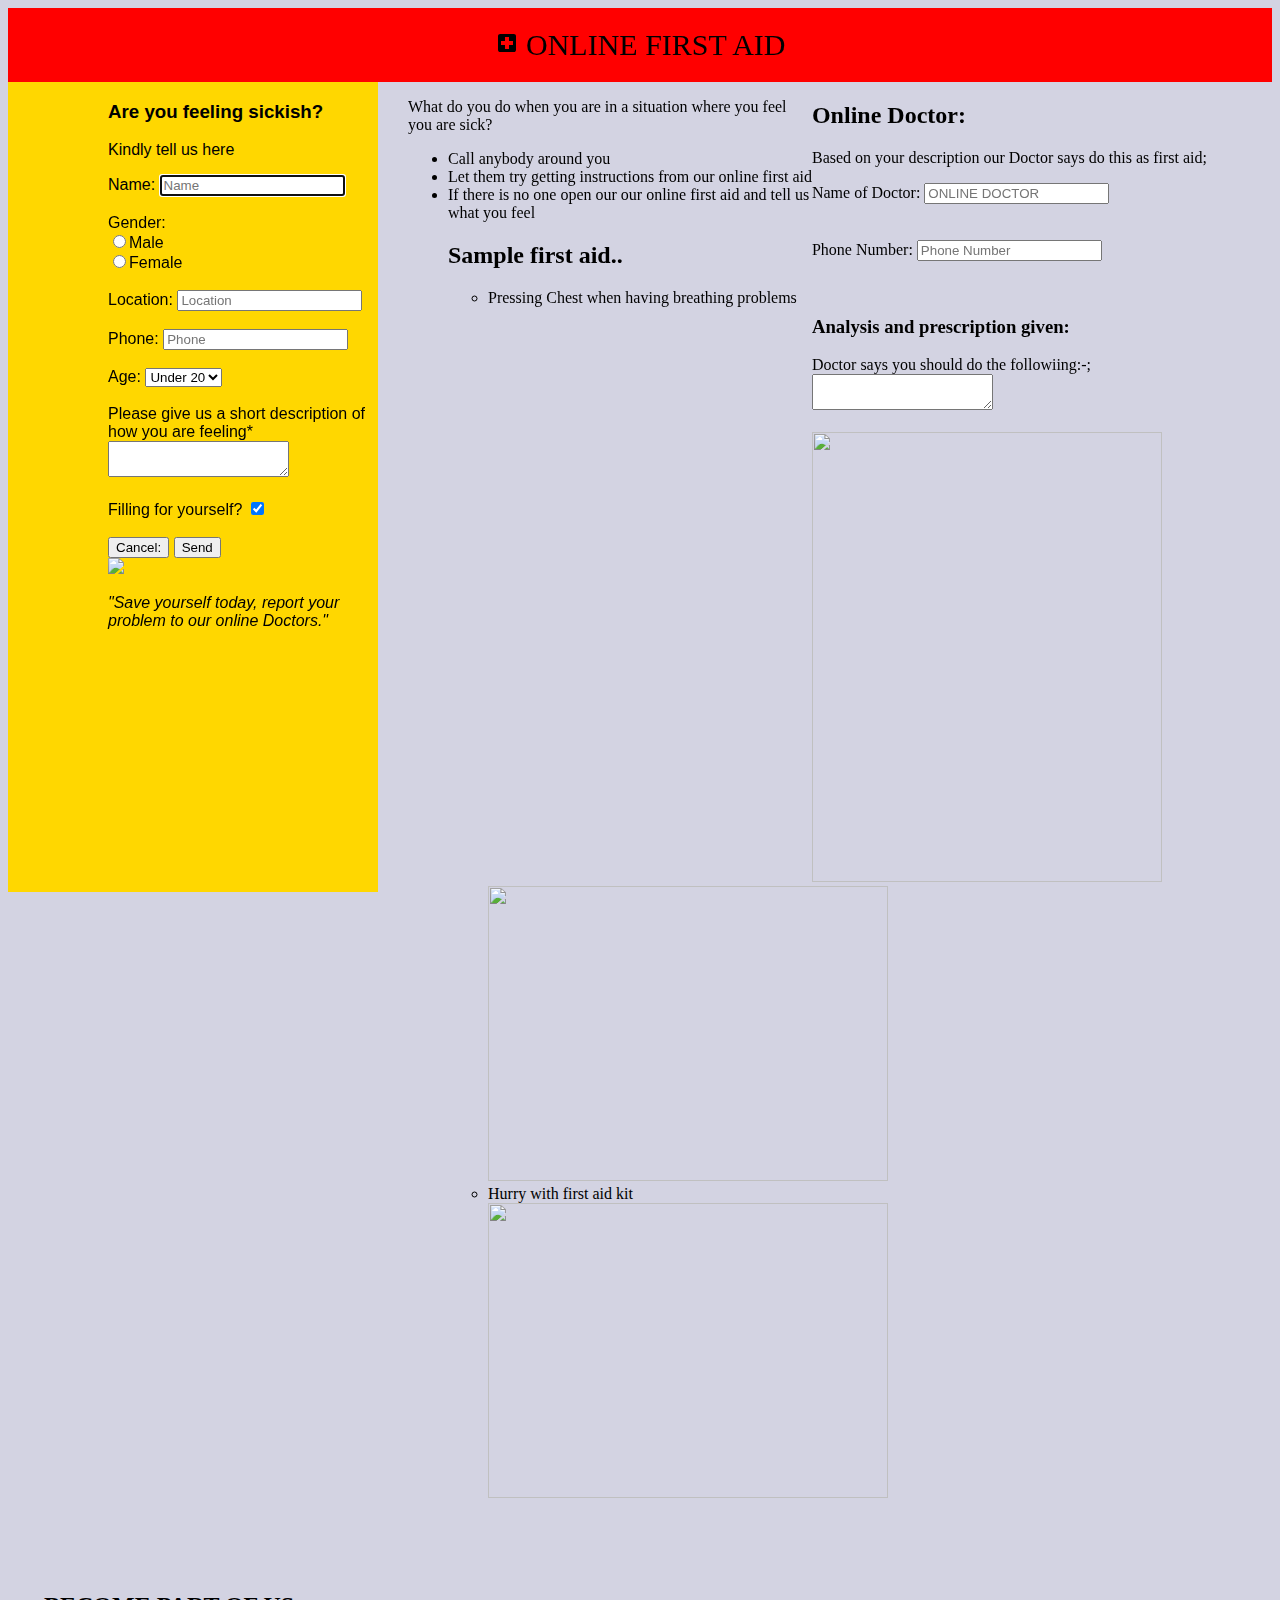
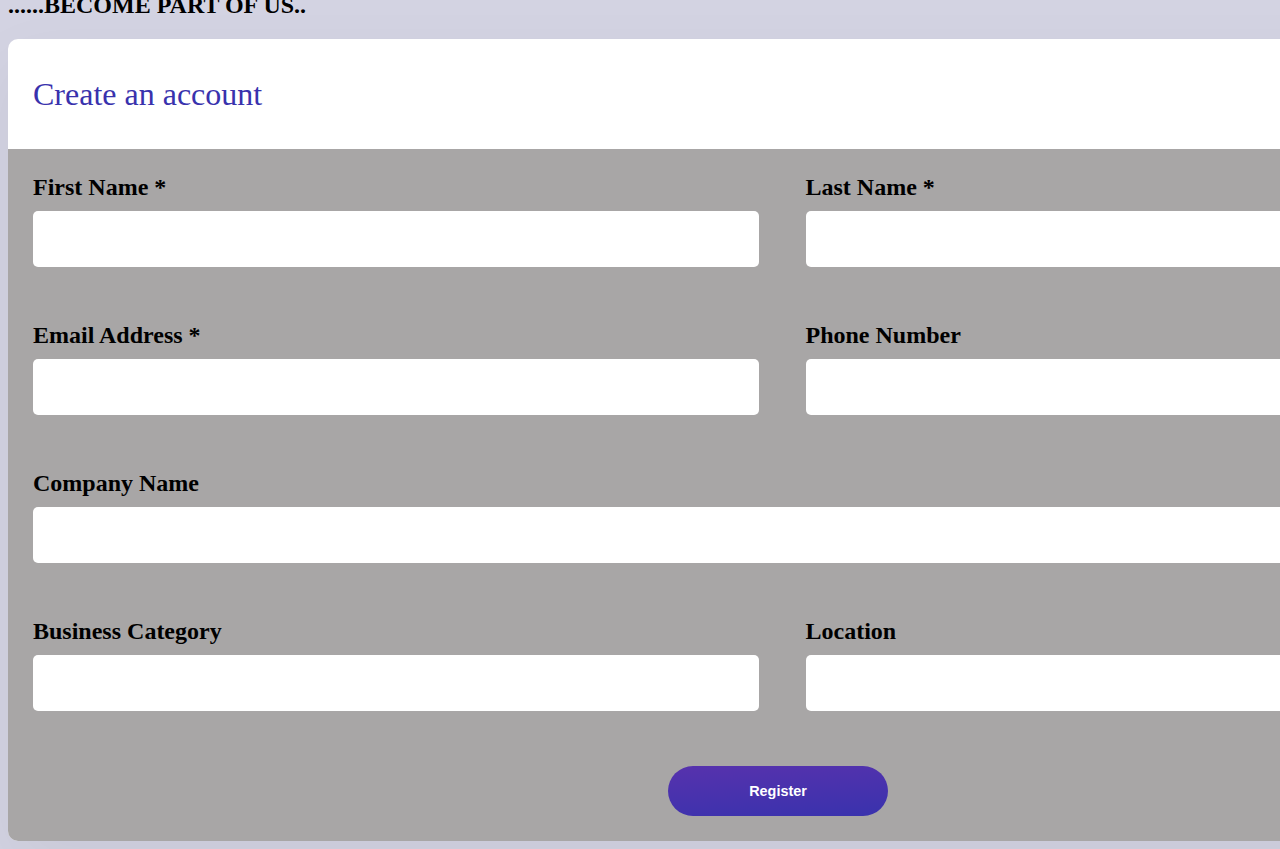
==== index.html @ ed28cf8f "edit files" ====
<!DOCTYPE html>
<html lang="en">
<head>
    <meta charset="UTF-8">
    <meta name="viewport" content="width=device-width, initial-scale=1.0">
    <meta http-equiv="X-UA-Compatible" content="ie=edge">
    <link rel="stylesheet" href="index.css">
    <link href="https://fonts.googleapis.com/icon?family=Material+Icons" rel="stylesheet">
    <link rel="stylesheet" href="Chatbox.css" type="text/css">
    <link href="https://stackpath.bootstrapcdn.com/font-awesome/4.7.0/css/font-awesome.min.css" rel="stylesheet">
    <title>Online First Aid</title>
</head>
<body>
        <div d="onlinefirstaid"> 
        <div class="body">
        <div id="heady">
            <i class="material-icons">local_hospital</i>
            ONLINE FIRST AID
        </div>
       <div class="patient">
        <h3>Are you feeling sickish?</h3>
        <p>Kindly tell us here</p>
        <form id="form-user" action="#" method="post">
            <div class="form-box error" data-errormsg="">
                <label for="input-name">Name:</label>
                <input type="text" id="input-name" autofocus placeholder="Name" tabindex="1"/>        
            </div>
            <br>
            <div class="form-box" data-errormsg="">
                <label for="input-gender">Gender:</label><br>
                <input type="radio" name="gender" value="Male">Male<br>
                <input type="radio" name="gender" value="Female">Female<br>
            </div>
            <br>
        
            <div class="form-box" data-errormsg="">
                <label for="input-location">Location:</label>
                <input type="text" id="input-location" autofocus placeholder="Location" tabindex=2/>        
            </div>
            <br>
            <div class="form-box" data-errormsg="">
                <label for="input-phone">Phone:</label>
                <input type="text" id="input-phone" autofocus placeholder="Phone" tabindex="3"/>        
            </div>
            <br>
            <div class="form-box" data-errormsg="">
                <label for="input-age">Age:</label>
                <select id="input-age" tabindex="4">
                    <option value="0">Under 20</option>
                    <option value="1">20-30</option>
                    <option value="2">40-50</option>
                    <option value="3">Over 50</option>
                </select>  
            </div>
            <br>
            <lebel for="message">Please give us a short description of how you are feeling*</lebel>
            <br>
            <textarea id="message"></textarea>
            <br>
            <br>
            <div class="form-box" data-errormsg="">
                <label for="input-filling">Filling for yourself?</Filling for yourself?>
                <input type="checkbox" id="filling"  tabindex="5" checked/>        
            </div>
            <br>
            <div class="form-box">
                <button id="button-cancel">Cancel:</button>
                <button id="button-send">Send</button>
            </div>     
            
        </form>
        <img src="covered.img" height="=120px" width=240px>
        <p><em>"Save yourself today, report your problem to our online Doctors."</em></p>

       </div>
        
        <div class="doctor">
            <h2>Online Doctor:</h2>
            <p>Based on your description our Doctor says do this as first aid;</p>
            <div class="form-box error" data-errormsg="">
                <label for="input-name">Name of Doctor:</label>
                <input type="text" id="input-name" autofocus placeholder="ONLINE DOCTOR" tabindex="1"/>        
            </div>
            <br>
            <br>
            <div class="form-box" data-errormsg="">
              <label for="input-phone">Phone Number:</label>
              <input type="text" id="input-phone" autofocus placeholder="Phone Number" tabindex="3"/>        
          </div>
          <br>
          <br>
            <h3>Analysis and prescription given:</h3>
            <lebel for="message">Doctor says you should do the followiing:-;</lebel>
            <br>
            <textarea id="message"></textarea>
            <br>
            <br>
            <div>
            <img src="onlinedoctor.jpg" height="450px" width="350px" alt="">
            </div>
            
        </div>
        <div id="instructions">
            <p>What do you do when you are in a situation where you feel you are sick?</p>
            <ul>
                <li>Call anybody around you</li>
                <li>Let them try getting instructions from our online first aid </li>
                <li>If there is no one open our our online first aid and tell us what you feel</li>
                <h2>Sample first aid..</h2>
                <ul>
                    <li>Pressing Chest when having breathing problems</li>
                    <img src="aid.gif" height="295px" width="400px">
                    <br>
                    <li>Hurry with first aid kit</li>
                    <img src="hurry.gif" height="295px" width="400px">
                </ul>
            </ul>
        </div>
        
        </div>
    </div>
    
    <br>
    <br>
    <br>
    <div id="feedback">
      <h2>......BECOME PART OF US..</h2>
      <div class="wrapper">
        <div class="form">
          <h1 class="title">Create an account </h1>
    
          <form action="#" class="myform">
            <div class="control-from">
              <label for="firstname">First Name *</label>
              <input type="text" id="firstname" value="">
            </div>
    
            <div class="control-from">
              <label for="lastname">Last Name *</label>
              <input type="text" id="lastname" value="" required="">
            </div>
    
            <div class="control-from">
              <label for="emailaddress">Email Address *</label>
              <input type="text" id="emailaddress" value="" required="">
            </div>
    
            <div class="control-from">
              <label for="phonenumber">Phone Number</label>
              <input type="phone" id="phonenumber" value=" " required="">
            </div>
    
            <div class="full-width">
              <label for="companyname">Company Name</label>
              <input type="text" id="companyname" value="" required="">
            </div>
    
            <div class="control-from">
              <label for="businesscategory">Business Category</label>
              <input type="text" id="businesscategory" value=" " required="">
            </div>
    
            <div class="control-from">
              <label for="location">Location </label>
              <input type="text" id="location" value=" " required="">
            </div>
    
            <div class="button">
              <button id="register">Register</button>
            </div>
            </form>
        </div>

          </form>
        </div>
      </div>    
        
      <script src="js/main.js"></script>
    </div>

</body>
</html>
---- index.css ----
body{
    overflow-x: hidden;
    overflow-y: scroll;

}

.body{
    padding: 0;
    overflow-x: hidden;
    overflow-y: scroll;
}
nav ul{
    list-style-type: none;
    margin: 0;
    padding: 0;    
}
li a {
    display: block;
    width: 100%;
    padding: 8px 16px;
}
li a:hover {
    background-color: #555;
    color: white;
}
nav li{
    display: inline;
}
  

#heady{
    background-color: red;
    text-align: center;
    padding: 20px;
    font-size: 30px;   
     
}
.patient{
    float: left;
    padding-left: 100px;
    width: 270px;
    background-color: gold;
    height: 810px;
    font-family: sans-serif;
    color: black;
}

.doctor{
    float: right;
    padding-right: 65px;
}

#instructions{
padding-left: 400px;
color: black;
}



.wrapper {
  width: 700px;
  background: #FFF;
  border-radius:  10px;
  box-shadow: 0 25px 70px rgba(0,0,0,.05);
  overflow: hidden;
  width: 1570px;

}

h1.title {
  padding: 15px 0;
  margin-left: 25px;
  font-weight: normal;
  color: rgba(57,50,173,1)
}

.form {
  width: 700px;
}

.myform {
  background: rgb(168, 166, 166);
  width: 1490px;
  padding: 25px;
  display: grid;
  grid-template-columns: 1fr 1fr;
  grid-gap: 55px
}

.myform label {
  display: block;
  color: black;
  font-weight: bold;
  font-size: 24px;
  margin-bottom: 10px;
}

.myform input {
  border: 0;
  outline: 0;
  height: 50px;
  background: #FFF;
  width: 100%;
  border-radius: 5px;
  color: #155BDA;
  font-weight: 700;
  font-size: .9rem;
  text-indent: 15px;
  border: 2px solid transparent;
  transition: border 250ms;
}

.full-width {
  grid-column: -1 / 1
}

.button {
  grid-column: -1 / 1;
  display: flex;
  justify-content: center;
}

.button button {
  border: 0;
  outline: 0;
  width: 220px;
  height: 50px;
  border-radius: 50px;
  color: #FFF;
  font-weight: bold;
  font-size: .9rem;
  cursor: pointer;
  background: linear-gradient(356deg, rgba(57,50,173,1) 0%, rgba(87,50,173,1) 100%);
}

.button button:hover {
  background: rgba(57,50,173,1);
}

#feedback{
    width: 100%;
    padding-left: 0px;
}

#feedback h2{
    text-align: justify;
}

body{
  background-color: rgb(211, 211, 226);
  background-repeat: no-repeat;
  background-size: cover;
}
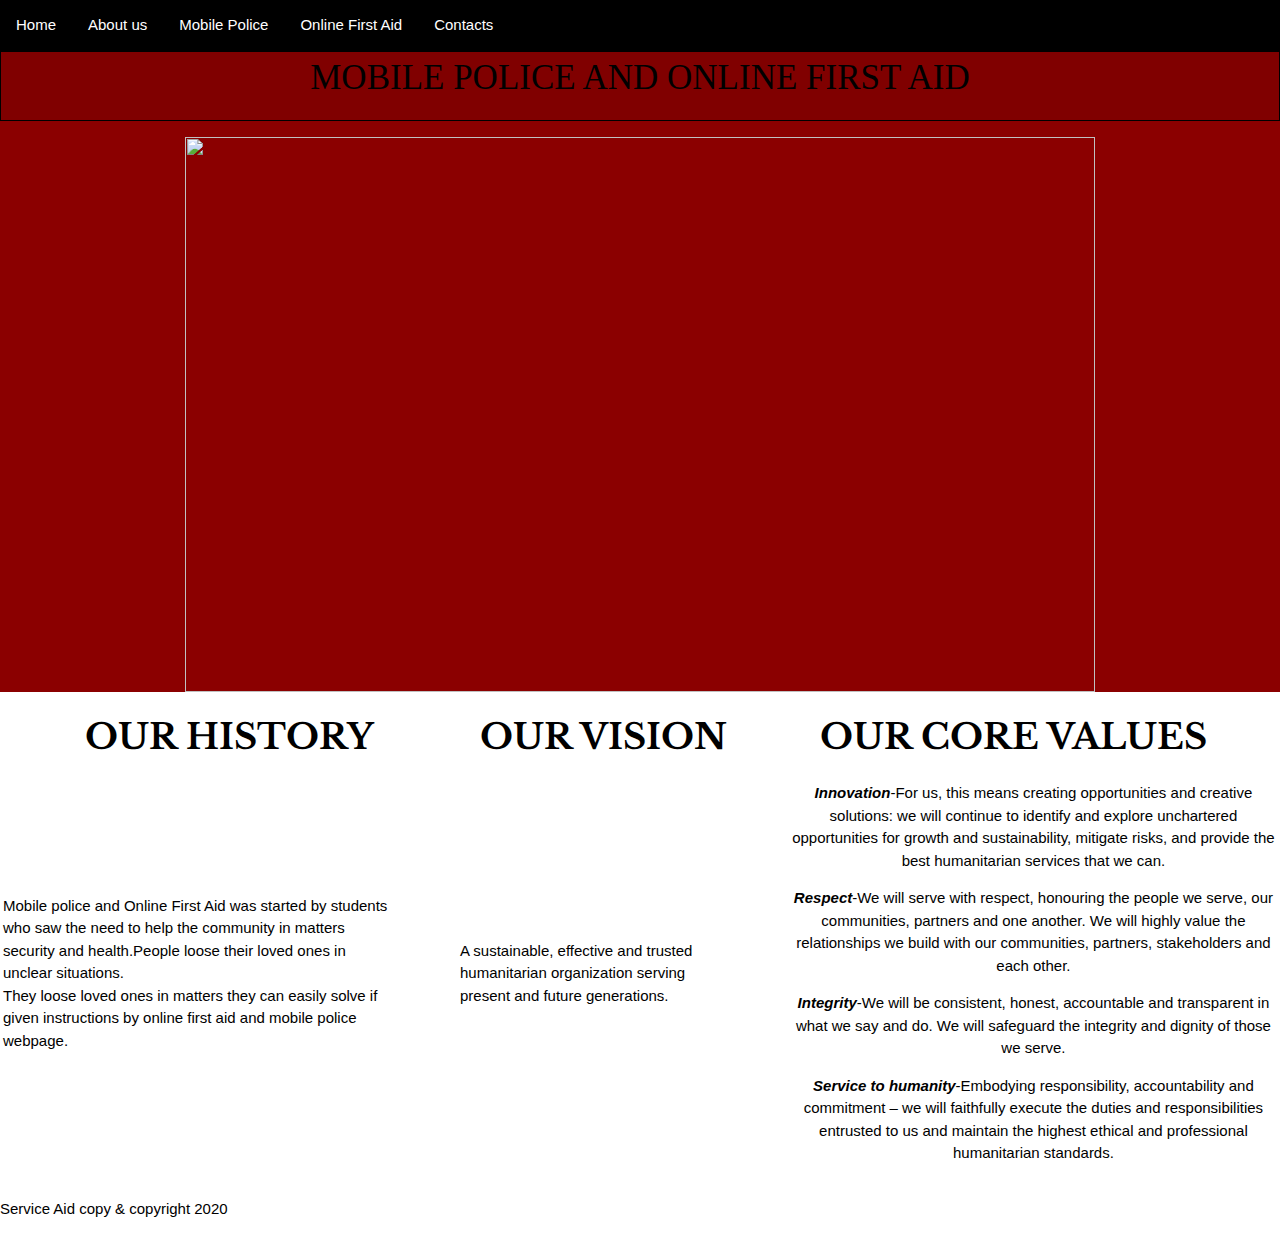
==== commit 3d76838a: "Merge pull request #1 from mmbukane-shy6/master" ====
--- a/index.html
+++ b/index.html
@@ -1,182 +1,129 @@
 <!DOCTYPE html>
 <html lang="en">
+
 <head>
     <meta charset="UTF-8">
     <meta name="viewport" content="width=device-width, initial-scale=1.0">
     <meta http-equiv="X-UA-Compatible" content="ie=edge">
-    <link rel="stylesheet" href="index.css">
-    <link href="https://fonts.googleapis.com/icon?family=Material+Icons" rel="stylesheet">
-    <link rel="stylesheet" href="Chatbox.css" type="text/css">
-    <link href="https://stackpath.bootstrapcdn.com/font-awesome/4.7.0/css/font-awesome.min.css" rel="stylesheet">
-    <title>Online First Aid</title>
+    <link rel="stylesheet" href="https://www.w3schools.com/w3css/4/w3.css">
+    <link href="https://fonts.googleapis.com/css?family=Libre+Baskerville&display=swap" rel="stylesheet">
+    <link href="https://fonts.googleapis.com/css?family=Cabin|Libre+Baskerville&display=swap" rel="stylesheet">
+
+
+
+
+    <title>Document</title>
+    <link rel="stylesheet" type=text/css href="index.css">
 </head>
+
 <body>
-        <div d="onlinefirstaid"> 
-        <div class="body">
-        <div id="heady">
-            <i class="material-icons">local_hospital</i>
-            ONLINE FIRST AID
+    <nav>
+        <ul>
+            <li><a href="#home">Home</a></li>
+            <li><a href="#about">About us</a></li>
+            <li><a href="#mobile police">Mobile Police</a>
+            <li>
+            <li><a href="#online first aid">Online First Aid</a>
+            <li>
+            <li><a href="#contacts">Contacts</a></li>
+        </ul>
+    </nav>
+
+    <div id="home">
+        <header>MOBILE POLICE AND ONLINE FIRST AID</header>
+
+
+        <div class="w3-content w3-section" style="width:-10%">
+            <img class="mySlides" src="  https://bit.ly/2GyjreY ">
+            <img class="mySlides" src="  https://bit.ly/2O5l2xe">
+            <img class="mySlides" src="siren.gif">
+            <img class="mySlides" src=" https://bit.ly/3aR2jze">
+            <img class="mySlides" src=" https://bit.ly/2uIUvPa ">
+            <img class="mySlides" src="https://bit.ly/38RNWbN  ">
+            <img class="mySlides" src="https://bit.ly/2U4MwGX">
+            <img class="mySlides" src=" https://bit.ly/2GA7DZU ">
+            <img class="mySlides" src=" https://bit.ly/3160v0t ">
+            <img class="mySlides" src=" https://bit.ly/2ObTVk6 ">
+            <img class="mySlides" src=" https://bit.ly/2Oa8JQ3 ">
+
         </div>
-       <div class="patient">
-        <h3>Are you feeling sickish?</h3>
-        <p>Kindly tell us here</p>
-        <form id="form-user" action="#" method="post">
-            <div class="form-box error" data-errormsg="">
-                <label for="input-name">Name:</label>
-                <input type="text" id="input-name" autofocus placeholder="Name" tabindex="1"/>        
-            </div>
-            <br>
-            <div class="form-box" data-errormsg="">
-                <label for="input-gender">Gender:</label><br>
-                <input type="radio" name="gender" value="Male">Male<br>
-                <input type="radio" name="gender" value="Female">Female<br>
-            </div>
-            <br>
-        
-            <div class="form-box" data-errormsg="">
-                <label for="input-location">Location:</label>
-                <input type="text" id="input-location" autofocus placeholder="Location" tabindex=2/>        
-            </div>
-            <br>
-            <div class="form-box" data-errormsg="">
-                <label for="input-phone">Phone:</label>
-                <input type="text" id="input-phone" autofocus placeholder="Phone" tabindex="3"/>        
-            </div>
-            <br>
-            <div class="form-box" data-errormsg="">
-                <label for="input-age">Age:</label>
-                <select id="input-age" tabindex="4">
-                    <option value="0">Under 20</option>
-                    <option value="1">20-30</option>
-                    <option value="2">40-50</option>
-                    <option value="3">Over 50</option>
-                </select>  
-            </div>
-            <br>
-            <lebel for="message">Please give us a short description of how you are feeling*</lebel>
-            <br>
-            <textarea id="message"></textarea>
-            <br>
-            <br>
-            <div class="form-box" data-errormsg="">
-                <label for="input-filling">Filling for yourself?</Filling for yourself?>
-                <input type="checkbox" id="filling"  tabindex="5" checked/>        
-            </div>
-            <br>
-            <div class="form-box">
-                <button id="button-cancel">Cancel:</button>
-                <button id="button-send">Send</button>
-            </div>     
-            
-        </form>
-        <img src="covered.img" height="=120px" width=240px>
-        <p><em>"Save yourself today, report your problem to our online Doctors."</em></p>
+        <script>
+            var myIndex = 0;
+            carousel();
+            function carousel() {
+                var i;
+                var x = document.getElementsByClassName("mySlides");
+                for (i = 0; i < x.length; i++) {
+                    x[i].style.display = "none";
+                }
+                myIndex++;
+                if (myIndex > x.length) { myIndex = 1 }
+                x[myIndex - 1].style.display = "block";
+                setTimeout(carousel, 2000); // Change image every 2 seconds
+            }
+        </script>
 
-       </div>
-        
-        <div class="doctor">
-            <h2>Online Doctor:</h2>
-            <p>Based on your description our Doctor says do this as first aid;</p>
-            <div class="form-box error" data-errormsg="">
-                <label for="input-name">Name of Doctor:</label>
-                <input type="text" id="input-name" autofocus placeholder="ONLINE DOCTOR" tabindex="1"/>        
-            </div>
-            <br>
-            <br>
-            <div class="form-box" data-errormsg="">
-              <label for="input-phone">Phone Number:</label>
-              <input type="text" id="input-phone" autofocus placeholder="Phone Number" tabindex="3"/>        
-          </div>
-          <br>
-          <br>
-            <h3>Analysis and prescription given:</h3>
-            <lebel for="message">Doctor says you should do the followiing:-;</lebel>
-            <br>
-            <textarea id="message"></textarea>
-            <br>
-            <br>
-            <div>
-            <img src="onlinedoctor.jpg" height="450px" width="350px" alt="">
-            </div>
-            
-        </div>
-        <div id="instructions">
-            <p>What do you do when you are in a situation where you feel you are sick?</p>
-            <ul>
-                <li>Call anybody around you</li>
-                <li>Let them try getting instructions from our online first aid </li>
-                <li>If there is no one open our our online first aid and tell us what you feel</li>
-                <h2>Sample first aid..</h2>
-                <ul>
-                    <li>Pressing Chest when having breathing problems</li>
-                    <img src="aid.gif" height="295px" width="400px">
-                    <br>
-                    <li>Hurry with first aid kit</li>
-                    <img src="hurry.gif" height="295px" width="400px">
-                </ul>
-            </ul>
-        </div>
-        
-        </div>
     </div>
-    
-    <br>
-    <br>
-    <br>
-    <div id="feedback">
-      <h2>......BECOME PART OF US..</h2>
-      <div class="wrapper">
-        <div class="form">
-          <h1 class="title">Create an account </h1>
-    
-          <form action="#" class="myform">
-            <div class="control-from">
-              <label for="firstname">First Name *</label>
-              <input type="text" id="firstname" value="">
-            </div>
-    
-            <div class="control-from">
-              <label for="lastname">Last Name *</label>
-              <input type="text" id="lastname" value="" required="">
-            </div>
-    
-            <div class="control-from">
-              <label for="emailaddress">Email Address *</label>
-              <input type="text" id="emailaddress" value="" required="">
-            </div>
-    
-            <div class="control-from">
-              <label for="phonenumber">Phone Number</label>
-              <input type="phone" id="phonenumber" value=" " required="">
-            </div>
-    
-            <div class="full-width">
-              <label for="companyname">Company Name</label>
-              <input type="text" id="companyname" value="" required="">
-            </div>
-    
-            <div class="control-from">
-              <label for="businesscategory">Business Category</label>
-              <input type="text" id="businesscategory" value=" " required="">
-            </div>
-    
-            <div class="control-from">
-              <label for="location">Location </label>
-              <input type="text" id="location" value=" " required="">
-            </div>
-    
-            <div class="button">
-              <button id="register">Register</button>
-            </div>
-            </form>
-        </div>
+    <div id="#about">
+        <table height="250">
+            <tr>
+                <th>OUR HISTORY</th>
+                <th>OUR VISION</th>
+                <th>OUR CORE VALUES</th>
+            </tr>
 
-          </form>
-        </div>
-      </div>    
-        
-      <script src="js/main.js"></script>
+
+            <td id="history">
+                <P> Mobile police and Online First Aid was started by students who saw the need to
+                    help the community in matters security and health.People loose their loved ones
+                    in unclear situations.<br>They loose loved ones in matters they can easily solve
+                    if given instructions by online first aid and mobile police webpage.</P>
+            </td>
+
+            <td id="vission">
+                <p>A sustainable, effective and trusted humanitarian organization serving present and
+                    future generations.
+            </td>
+            </p>
+
+            <td id="core">
+
+                <p><b><em>Innovation</em></b>-For us, this means creating opportunities and creative solutions: we will
+                    continue to identify and explore unchartered opportunities for growth and sustainability,
+                    mitigate risks, and provide the best humanitarian services that we can.<br></p>
+
+
+                <p><b> <em>Respect</em></b>-We will serve with respect, honouring the people we serve, our communities,
+                    partners and one another. We will highly value the relationships we build with our
+                    communities, partners, stakeholders and each other.<br></p>
+
+
+                <p><b><em>Integrity</em></b>-We will be consistent, honest, accountable and transparent in what we say
+                    and
+                    do. We will safeguard the integrity and dignity of those we serve.<br></p>
+
+
+                <p><b><em>Service to humanity</em></b>-Embodying responsibility, accountability and commitment – we will
+                    faithfully execute the duties and responsibilities entrusted to us and maintain the highest
+                    ethical and professional humanitarian standards.<br</p> </td> </table> </div> <div
+                        id="#mobile police">
+
+    </div>
+    <div id="#online first aid">
+
     </div>
 
+
+    <div id="#contacts">
+
+    </div>
+    <footer>
+        <p>Service Aid copy & copyright 2020</p>
+    </footer>
+
+
+
+
 </body>
+
 </html>--- a/index.css
+++ b/index.css
@@ -1,153 +1,73 @@
-body{
-    overflow-x: hidden;
-    overflow-y: scroll;
-
-}
-
-.body{
-    padding: 0;
-    overflow-x: hidden;
-    overflow-y: scroll;
-}
-nav ul{
+ul {
     list-style-type: none;
     margin: 0;
-    padding: 0;    
-}
-li a {
+    padding: 0;
+    overflow: hidden;
+    background-color:black;
+  }
+  
+  li {
+    float: left;
+  }
+  
+  li a {
     display: block;
-    width: 100%;
-    padding: 8px 16px;
-}
-li a:hover {
-    background-color: #555;
     color: white;
-}
-nav li{
-    display: inline;
-}
-  
+    text-align: center;
+    padding: 14px 16px;
+    text-decoration: none;
+   
+  }
+  #home{background-color: darkred;}
+  header{
+    text-align: center;
+    font-size: 40px;
+    font-family: 'Cabin', sans-serif;
 
-#heady{
-    background-color: red;
-    text-align: center;
-    padding: 20px;
-    font-size: 30px;   
-     
-}
-.patient{
-    float: left;
-    padding-left: 100px;
-    width: 270px;
-    background-color: gold;
-    height: 810px;
-    font-family: sans-serif;
+
     color: black;
-}
+    padding-left: 0px;
+    padding-right:0px;
+    background-color:maroon;
+    border: 1px solid;
+    box-shadow: black;
+height: 70px;
+font-size: 35px;
+font-family: 'Righteous', cursive;
 
-.doctor{
-    float: right;
-    padding-right: 65px;
-}
 
-#instructions{
-padding-left: 400px;
-color: black;
-}
+  }
+ body #home img{
+    height:35em;
+    width:125%;
+    padding-left: 35px;
+    padding-right: 35px;
+      display: block;
+      margin-left: auto;
+      margin-right: auto;
+      width: 100%;
+      height: 37em;
+      }
+      
+      div{
+        font-family: 'Barlow', sans-serif;
+
+      }
+     #history{
+       padding-right:60px;
+     }
+     #vission{
+       padding-right: 40px;
+
+     }
+     #core{
+       padding-left: 40px;
+       text-align: center;
+     }
+     th{
+       font-size: 35px;
+       font-family: 'Libre Baskerville', serif;
 
 
 
-.wrapper {
-  width: 700px;
-  background: #FFF;
-  border-radius:  10px;
-  box-shadow: 0 25px 70px rgba(0,0,0,.05);
-  overflow: hidden;
-  width: 1570px;
-
-}
-
-h1.title {
-  padding: 15px 0;
-  margin-left: 25px;
-  font-weight: normal;
-  color: rgba(57,50,173,1)
-}
-
-.form {
-  width: 700px;
-}
-
-.myform {
-  background: rgb(168, 166, 166);
-  width: 1490px;
-  padding: 25px;
-  display: grid;
-  grid-template-columns: 1fr 1fr;
-  grid-gap: 55px
-}
-
-.myform label {
-  display: block;
-  color: black;
-  font-weight: bold;
-  font-size: 24px;
-  margin-bottom: 10px;
-}
-
-.myform input {
-  border: 0;
-  outline: 0;
-  height: 50px;
-  background: #FFF;
-  width: 100%;
-  border-radius: 5px;
-  color: #155BDA;
-  font-weight: 700;
-  font-size: .9rem;
-  text-indent: 15px;
-  border: 2px solid transparent;
-  transition: border 250ms;
-}
-
-.full-width {
-  grid-column: -1 / 1
-}
-
-.button {
-  grid-column: -1 / 1;
-  display: flex;
-  justify-content: center;
-}
-
-.button button {
-  border: 0;
-  outline: 0;
-  width: 220px;
-  height: 50px;
-  border-radius: 50px;
-  color: #FFF;
-  font-weight: bold;
-  font-size: .9rem;
-  cursor: pointer;
-  background: linear-gradient(356deg, rgba(57,50,173,1) 0%, rgba(87,50,173,1) 100%);
-}
-
-.button button:hover {
-  background: rgba(57,50,173,1);
-}
-
-#feedback{
-    width: 100%;
-    padding-left: 0px;
-}
-
-#feedback h2{
-    text-align: justify;
-}
-
-body{
-  background-color: rgb(211, 211, 226);
-  background-repeat: no-repeat;
-  background-size: cover;
-}+     }